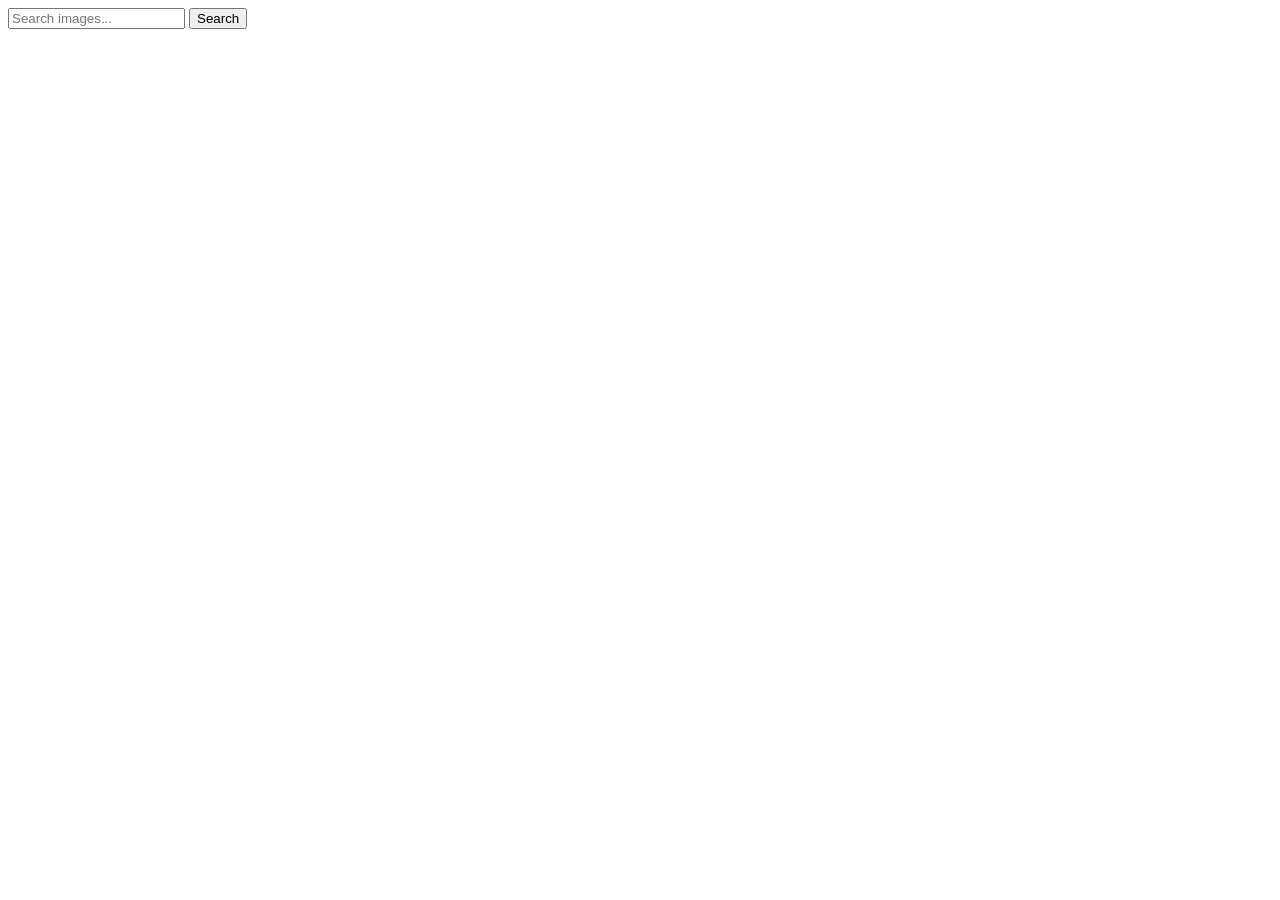
==== index.html @ e0027210 "Deploying to gh-pages from @ MaxBanin74/goit-js-hw-12@9c7755b9533ab3d55523ce28169e17cfc8948030 🚀" ====
<!DOCTYPE html>
<html lang="en">
  <head>
    <meta charset="UTF-8" />
    <link rel="icon" type="image/svg+xml" href="/goit-js-hw-12/favicon.svg" />
    <meta name="viewport" content="width=device-width, initial-scale=1.0" />
    <title>goit-js-hw-11</title>
    <script type="module" crossorigin src="/goit-js-hw-12/index.js"></script>
    <link rel="modulepreload" crossorigin href="/goit-js-hw-12/assets/vendor-DcHCnVjq.js">
    <link rel="stylesheet" crossorigin href="/goit-js-hw-12/assets/vendor-DumFYO8Z.css">
    <link rel="stylesheet" crossorigin href="/goit-js-hw-12/assets/index-BdTv2v2U.css">
  </head>
  <body>
    <form class="form">
      <label>
        <input
          type="text"
          name="search-text"
          placeholder="Search images..."
          required
        />
      </label>
      <button type="submit">Search</button>
    </form>
    <ul class="gallery"></ul>
    <div class="loader hidden"></div>
  </body>
</html>
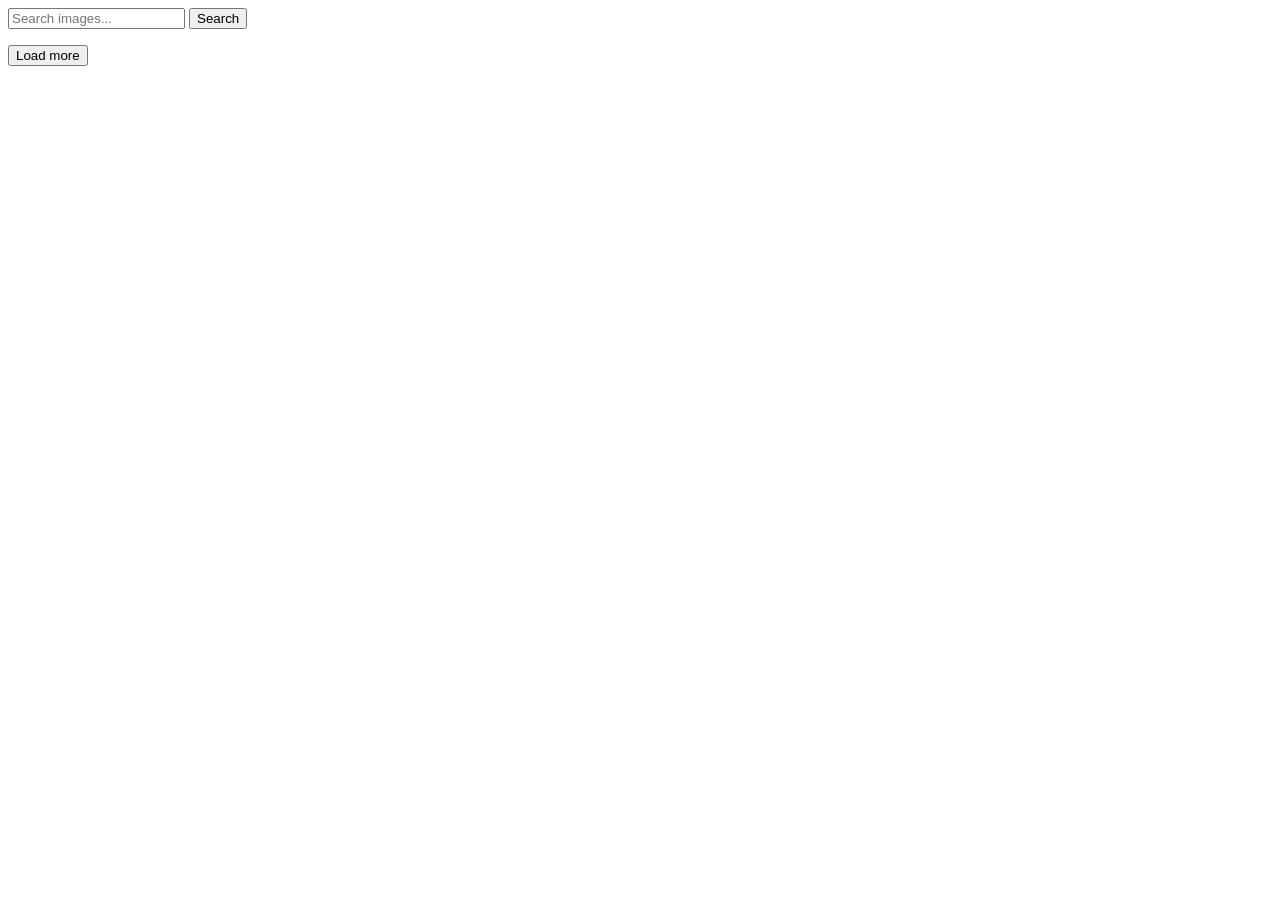
==== commit 923867ad: "Deploying to gh-pages from @ MaxBanin74/goit-js-hw-12@8662e6c2a1fcc2c6b2f11e96429e8b852a3851e0 🚀" ====
--- a/index.html
+++ b/index.html
@@ -8,7 +8,7 @@
     <script type="module" crossorigin src="/goit-js-hw-12/index.js"></script>
     <link rel="modulepreload" crossorigin href="/goit-js-hw-12/assets/vendor-DcHCnVjq.js">
     <link rel="stylesheet" crossorigin href="/goit-js-hw-12/assets/vendor-DumFYO8Z.css">
-    <link rel="stylesheet" crossorigin href="/goit-js-hw-12/assets/index-BdTv2v2U.css">
+    <link rel="stylesheet" crossorigin href="/goit-js-hw-12/assets/index-DF78Oncg.css">
   </head>
   <body>
     <form class="form">
@@ -23,6 +23,7 @@
       <button type="submit">Search</button>
     </form>
     <ul class="gallery"></ul>
+    <button type="button" class="more-btn hidden">Load more</button>
     <div class="loader hidden"></div>
   </body>
 </html>
